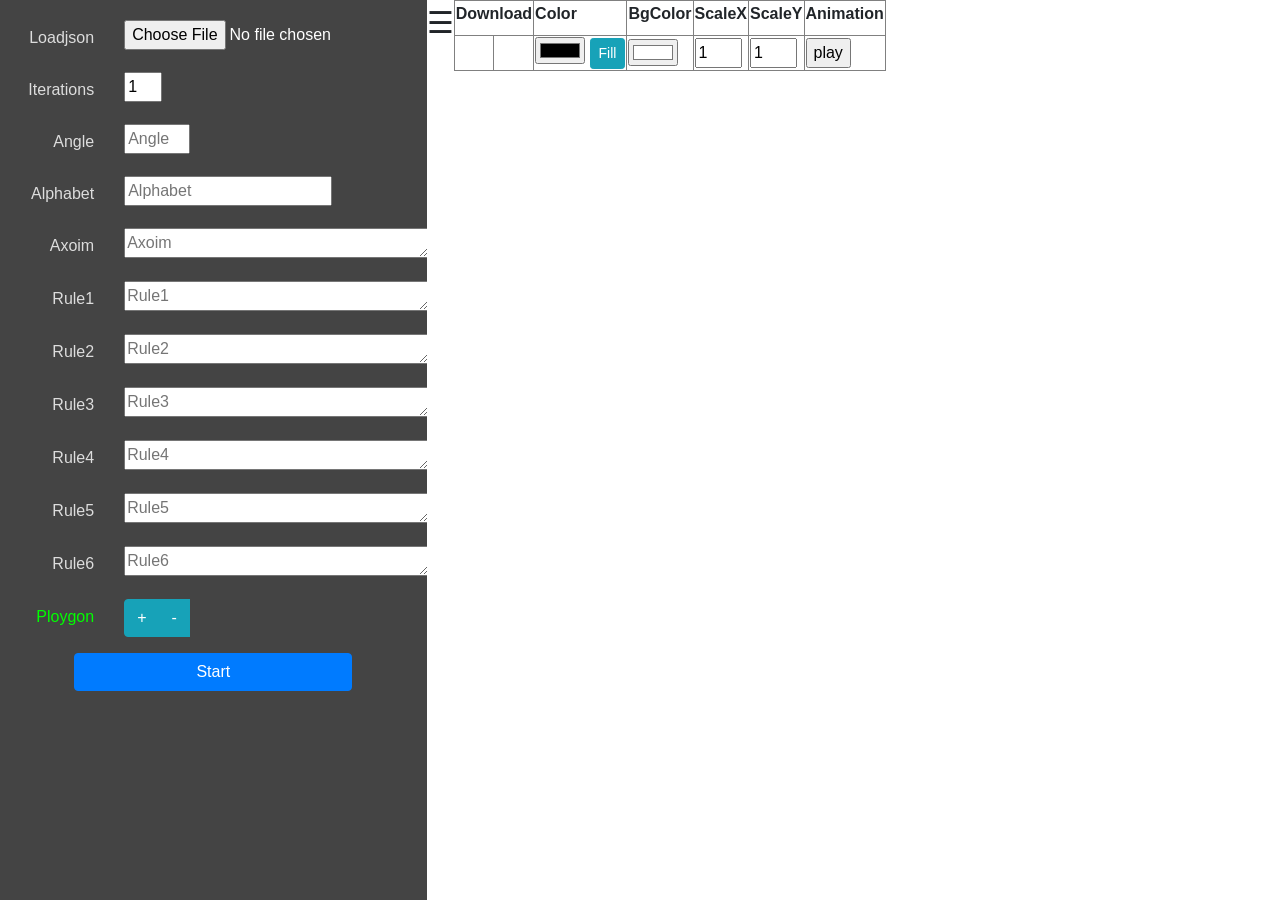
==== index.html @ 780e6ff7 "no message" ====
<!DOCTYPE html>
<html>
<head>
	<title>L-System</title>
  <meta charset="utf-8">
  <meta name="viewport" content="width=device-width, initial-scale=1, shrink-to-fit=no">
  <meta name="description" content="">
  <meta name="author" content="HT">
  <meta property="og:title" content="L-System" >
  <meta property="og:url" content="https://keepcrashing.github.io/L-System/">
  <meta property="og:type" content="website">
  <meta property="og:image" content="https://raw.githubusercontent.com/keepCrashing/L-System/master/pic/GosperCurve.PNG">
  <meta property="og:image" content="https://raw.githubusercontent.com/keepCrashing/L-System/master/pic/peano.PNG">
  <meta property="og:image:width" content="1200">
  <meta property="og:image:height" content="630">
  <meta property="og:description" content="SVG" >
  <link rel="shortcut icon" href="Favicon.ico" type="image/x-icon" />
  <link href="./css/bootstrap.min.css" rel="stylesheet">
	<script src="./js/jquery.min.js"></script>
  <script src="./js/popper.min.js"></script>
	<script src="./js/bootstrap.min.js"></script>


  <script src="./js/d3.v4.min.js" charset="utf-8"></script>
  <script src="./js/vector1.js" charset="utf-8"></script> 
  <script src="./js/Point.js" charset="utf-8"></script> 
  <script src="./js/Turtle.js" charset="utf-8"></script> 
  <script src="./js/Thickness.js" charset="utf-8"></script> 
  <script src="./js/code.js" charset="utf-8"></script> 
	<link rel="stylesheet" href="./css/style.css">
  <link rel="stylesheet prefetch" href="./css/bootstrap.min.css">
    <script type="text/javascript">
    function FileViewer(args) {
      for (var p in args)
        this[p] = args[p];
      this.reader = new FileReader();
      this.reader.onloadend = (function(self) {
        return function() {
              self.loaded();
            }
      })(this);
    }
    FileViewer.prototype.load = function() {
      this.file = this.controller.files[0];
      this.reader.readAsText(this.file);
    }
    FileViewer.prototype.loaded = function() {
      console.log(this.reader.result);
      var mydata = JSON.parse(this.reader.result);
      this.Iterations.value = mydata.Iterations;
      this.Angle.value = mydata.Angle;
      this.Alphabet.value = mydata.Alphabet;
      this.Axoim.value = mydata.Axoim;
      
      this.Rule1.value = mydata.Rule1;
      this.Rule2.value = mydata.Rule2;
      this.Rule3.value = mydata.Rule3;
      this.Rule4.value = mydata.Rule4;
      this.Rule5.value = mydata.Rule5;
      this.Rule6.value = mydata.Rule6;
      //this.PolygonAngle.value = mydata.PolygonAngle;
      //this.colorLayer1.value = mydata.Layer1.Color;
      //this.colorLayer2.value = mydata.Layer2.Color;
      //this.colorLayer3.value = mydata.Layer3.Color;
      let polygonCount = parseInt( $("#polygonCount").text(), 10 );
      for(var i = 0; i <= polygonCount; i++){
        removePolygon();
      }
      for(var i = 0; i < mydata.Polygon.length; i++){
        addPolygon();
        $('#PathAngle'+i)[0].value = mydata.Polygon[i].PathAngle;
        $('#PolygonAngle'+i)[0].value = mydata.Polygon[i].PolygonAngle;
        $('#colorLayer1-'+i)[0].value = mydata.Polygon[i].Layer1.Color;
        $('#Thickness1-'+i)[0].value = mydata.Polygon[i].Layer1.Thickness;
        $('#colorLayer2-'+i)[0].value = mydata.Polygon[i].Layer2.Color;
        $('#Thickness2-'+i)[0].value = mydata.Polygon[i].Layer2.Thickness;
        $('#colorLayer3-'+i)[0].value = mydata.Polygon[i].Layer3.Color;
        $('#Thickness3-'+i)[0].value = mydata.Polygon[i].Layer3.Thickness;
      }
      exec();
      jsonDownload(); 
      svgDownload();
    }
    var file_viewer = undefined;
    function init() {

      file_viewer = new FileViewer(
        {
          controller: document.getElementById('Loadjson'),
          
          Iterations: document.getElementById('Iterations'),
          Angle: document.getElementById('Angle'),
          Alphabet: document.getElementById('Alphabet'),
          Axoim: document.getElementById('Axoim'),
          Rule1: document.getElementById('Rule1'),
          Rule2: document.getElementById('Rule2'),
          Rule3: document.getElementById('Rule3'),
          Rule4: document.getElementById('Rule4'),
          Rule5: document.getElementById('Rule5'),
          Rule6: document.getElementById('Rule6'),
          //PolygonAngle: document.getElementById('PolygonAngle'),
          //colorLayer1: document.getElementById('colorLayer1'),
          //colorLayer2: document.getElementById('colorLayer2'),
          //colorLayer3: document.getElementById('colorLayer3')
        }
      );
      var url = location.href;
      if(url.indexOf('?')!=-1)
      {
          var ary1 = url.split('?');
          var mydata = JSON.parse(decodeURI(atob(ary1[1])));
          console.log(mydata);
          $('#Iterations')[0].value = mydata.Iterations;
          $('#Angle')[0].value = mydata.Angle;
          $('#Alphabet')[0].value = mydata.Alphabet;
          $('#Axoim')[0].value = mydata.Axoim;
      
          $('#Rule1')[0].value = mydata.Rule1;
          $('#Rule2')[0].value = mydata.Rule2;
          $('#Rule3')[0].value = mydata.Rule3;
          $('#Rule4')[0].value = mydata.Rule4;
          $('#Rule5')[0].value = mydata.Rule5;
          $('#Rule6')[0].value = mydata.Rule6;
          let polygonCount = parseInt( $("#polygonCount").text(), 10 );
          for(var i = 0; i <= polygonCount; i++){
              removePolygon();
          }
          for(var i = 0; i < mydata.Polygon.length; i++){
              addPolygon();
              $('#PathAngle'+i)[0].value = mydata.Polygon[i].PathAngle;
              $('#PolygonAngle'+i)[0].value = mydata.Polygon[i].PolygonAngle;
              $('#colorLayer1-'+i)[0].value = mydata.Polygon[i].Layer1.Color;
              $('#Thickness1-'+i)[0].value = mydata.Polygon[i].Layer1.Thickness;
              $('#colorLayer2-'+i)[0].value = mydata.Polygon[i].Layer2.Color;
              $('#Thickness2-'+i)[0].value = mydata.Polygon[i].Layer2.Thickness;
              $('#colorLayer3-'+i)[0].value = mydata.Polygon[i].Layer3.Color;
              $('#Thickness3-'+i)[0].value = mydata.Polygon[i].Layer3.Thickness;
          }
          exec();
          jsonDownload(); 
          svgDownload();
          //location.href = ary1[0];
          //window.history.pushState({},0,ary1[0]);
      }
    }
    function getJson(){
      let polygonCount = parseInt( $("#polygonCount").text(), 10 );
      var obj = {
          "Iterations": $('#Iterations')[0].value,
          "Angle": $('#Angle')[0].value,
          "Alphabet": $('#Alphabet')[0].value,
          "Axoim": $('#Axoim')[0].value,
          "Rule1": $('#Rule1')[0].value,
          "Rule2": $('#Rule2')[0].value,
          "Rule3": $('#Rule3')[0].value,
          "Rule4": $('#Rule4')[0].value,
          "Rule5": $('#Rule5')[0].value,
          "Rule6": $('#Rule6')[0].value,
          "Polygon" : []
      };
      for(var i = 0; i <= polygonCount; i++){
        obj.Polygon.push({
          "PathAngle": $('#PathAngle'+i)[0].value,
          "PolygonAngle": $('#PolygonAngle'+i)[0].value,
          "Layer1": {"Color": $('#colorLayer1-'+i)[0].value, "Thickness": $('#Thickness1-'+i)[0].value},
          "Layer2": {"Color": $('#colorLayer2-'+i)[0].value, "Thickness": $('#Thickness2-'+i)[0].value},
          "Layer3": {"Color": $('#colorLayer3-'+i)[0].value, "Thickness": $('#Thickness3-'+i)[0].value}
        });
      }
      return obj;
    }
    function jsonDownload(){
      /*let polygonCount = parseInt( $("#polygonCount").text(), 10 );
      var obj = {
          "Iterations": $('#Iterations')[0].value,
          "Angle": $('#Angle')[0].value,
          "Alphabet": $('#Alphabet')[0].value,
          "Axoim": $('#Axoim')[0].value,
          "Rule1": $('#Rule1')[0].value,
          "Rule2": $('#Rule2')[0].value,
          "Rule3": $('#Rule3')[0].value,
          "Rule4": $('#Rule4')[0].value,
          "Rule5": $('#Rule5')[0].value,
          "Rule6": $('#Rule6')[0].value,
          "Polygon" : []
      };
      for(var i = 0; i <= polygonCount; i++){
        obj.Polygon.push({
          "PathAngle": $('#PathAngle'+i)[0].value,
          "PolygonAngle": $('#PolygonAngle'+i)[0].value,
          "Layer1": {"Color": $('#colorLayer1-'+i)[0].value, "Thickness": $('#Thickness1-'+i)[0].value},
          "Layer2": {"Color": $('#colorLayer2-'+i)[0].value, "Thickness": $('#Thickness2-'+i)[0].value},
          "Layer3": {"Color": $('#colorLayer3-'+i)[0].value, "Thickness": $('#Thickness3-'+i)[0].value}
        });
      }*/
      /*var obj = {
          "Iterations": $('#Iterations')[0].value,
          "Angle": $('#Angle')[0].value,
          "Alphabet": $('#Alphabet')[0].value,
          "Axoim": $('#Axoim')[0].value,
          "Rule1": $('#Rule1')[0].value,
          "Rule2": $('#Rule2')[0].value,
          "Rule3": $('#Rule3')[0].value,
          "Rule4": $('#Rule4')[0].value,
          "Rule5": $('#Rule5')[0].value,
          "Rule6": $('#Rule6')[0].value,
          "PolygonAngle": $('#PolygonAngle')[0].value,
          "Layer1": {"Color": $('#colorLayer1')[0].value},
          "Layer2": {"Color": $('#colorLayer2')[0].value},
          "Layer3": {"Color": $('#colorLayer3')[0].value}
      }*/
      var data = "text/json;charset=utf-8," + encodeURIComponent(JSON.stringify(getJson()));
      $('#jsonDownload').empty();
      $('#jsonDownload').append(
        $('<a>')
          .attr('href',"data:"+data)
          .attr('download','file.json')
          .text('JSON')
        );
    }
    function svgDownload(){
      $('#svgdownload-div').empty();
      $('#svgdownload-div').append(
        $('<a>')
            .attr('href-lang', 'image/svg+xml')
            .attr('href', 'data:image/svg+xml;utf8,' +  unescape($('svg')[0].outerHTML))
            .attr('download', 'file.svg')
            .text('SVG')
        );
    }
    function removePolygon(){
      let count = $("#polygonCount").text();
      $("#polygon-div"+count).remove();
      subCount($("#polygonCount"));
      if(count == "0")    document.getElementById("btnRemovePolygon").disabled = true;
    }
    function addPolygon(){
      document.getElementById("btnRemovePolygon").disabled = false;
      addCount($("#polygonCount"));
      let count = $("#polygonCount").text();
      $('#polygon-div')
      .append(
        $('<div>')
          .attr('id', 'polygon-div'+count)
          .append(
            $('<div>')
              .attr('class', 'form-group row')
              .append(
                $('<label>')
                .attr('class','col-3 col-form-label')
                .text('PathAngle')
                )
              .append(
                $('<div>')
                .attr('class', 'col-9')
                .append(
                    $('<input>')
                    .attr('type','text')
                    .attr('name','PathAngle')
                    .attr('placeholder','PathAngle')
                    .attr('id','PathAngle'+count)
                )
              )
            )
          .append(
            $('<div>')
              .attr('class', 'form-group row')
              .append(
                $('<label>')
                .attr('class','col-3 col-form-label')
                .text('PloygonAngle')
                )
              .append(
                $('<div>')
                .attr('class', 'col-9')
                .append(
                    $('<input>')
                    .attr('type','text')
                    .attr('name','PolygonAngle')
                    .attr('placeholder','PolygonAngle')
                    .attr('id','PolygonAngle'+count)
                )
              )
            )
          .append(
            $('<div>')
              .attr('class', 'form-group row')
              .append(
                $('<label>')
                .attr('class','col-3 col-form-label')
                .text('Layer1')
                )
              .append(
                $('<div>')
                .attr('class', 'col-9')
                .append(
                    $('<label>')
                    .text('Color')
                )
                .append(
                    $('<input>')
                    .attr('type','color')
                    .attr('id','colorLayer1-'+count)
                )
                .append(
                    $('<label>')
                    .text('Thickness')
                ) 
                .append(
                    $('<input>')
                    .attr('type','text')
                    .attr('value','5')
                    .attr('size','2')
                    .attr('id','Thickness1-'+count)
                )                  
              )
            )
          .append(
            $('<div>')
              .attr('class', 'form-group row')
              .append(
                $('<label>')
                .attr('class','col-3 col-form-label')
                .text('Layer2')
                )
              .append(
                $('<div>')
                .attr('class', 'col-9')
                .append(
                    $('<label>')
                    .text('Color')
                )
                .append(
                    $('<input>')
                    .attr('type','color')
                    .attr('id','colorLayer2-'+count)
                )
                .append(
                    $('<label>')
                    .text('Thickness')
                ) 
                .append(
                    $('<input>')
                    .attr('type','text')
                    .attr('value','5')
                    .attr('size','2')
                    .attr('id','Thickness2-'+count)
                )   
              )
            )
          .append(
            $('<div>')
              .attr('class', 'form-group row')
              .append(
                $('<label>')
                .attr('class','col-3 col-form-label')
                .text('Layer3')
                )
              .append(
                $('<div>')
                .attr('class', 'col-9')
                .append(
                    $('<label>')
                    .text('Color')
                )
                .append(
                    $('<input>')
                    .attr('type','color')
                    .attr('id','colorLayer3-'+count)
                )
                .append(
                    $('<label>')
                    .text('Thickness')
                ) 
                .append(
                    $('<input>')
                    .attr('type','text')
                    .attr('value','5')
                    .attr('size','2')
                    .attr('id','Thickness3-'+count)
                )
              )
            )
        )
    }
    function addCount(j) {
      var n = parseInt( j.text(), 10 );
      j.text( n + 1 );
    }
    function subCount(j) {
      var n = parseInt( j.text(), 10 );
      j.text( n - 1 );
    }
    let animationName = "opacity0"; 
    function animation(){
      let sec = 0;
      let pathIDs = $("#svg-main path[id]")
            .map(function() { return this.id; })
            .get();
      for(let i = 0; i < pathIDs.length; i++){
        $("#" + pathIDs[i]).css("opacity","0");
      }
      $("#" + pathIDs[0]).css("animation",animationName + " 0.5s " + (sec+=0.5).toString() + "s").css("animation-fill-mode","forwards");
      let polygonIDs = $("#svg-main polygon[id]")
            .map(function() { return this.id; })
            .get();
      for(let i = 0; i < polygonIDs.length; i++){
        $("#" + polygonIDs[i]).css("opacity","0");
      }
      for(let i = 0; i < polygonIDs.length; i++){
        $("#" + polygonIDs[i]).css("animation",animationName + " 0.5s " + (sec+=0.5).toString() + "s").css("animation-fill-mode","forwards");
      }
      $("#" + pathIDs[1]).css("animation",animationName + " 0.5s " + (sec+=0.5).toString() + "s").css("animation-fill-mode","forwards");
      //$("#polygon0").css("opacity","0");
      //$("#polygon1").css("opacity","0");
      //$("#polygon2").css("opacity","0");        
      //$("#polygon0").css("animation",animationName + " 1s 1s ").css("animation-fill-mode","forwards");
      //$("#polygon1").css("animation",animationName + " 1s 2s ").css("animation-fill-mode","forwards");
      //$("#polygon2").css("animation",animationName + " 1s 3s ").css("animation-fill-mode","forwards");
      if(animationName == "opacity0"){
        animationName = "opacity1";
      }else{
        animationName = "opacity0";
      }
    }
    </script>
</head>
<body onload="init();">
<div class="container-fluid h-100">
   <div class="row h-100">
    <div class="col-xs-6 col-sm-6 col-md-6 col-lg-6 col-xl-4" id ="sidebar"> 
      <form class="wapper" enctype="multipart/form-data">          
        <div class="form-group row">
          <label for="Loadjson" class="col-3 col-form-label">Loadjson</label>
          <div class="col-9">
            <input type="file" id="Loadjson" name="Loadjson" 
              accept=".json" style="color:#fff;" onchange="file_viewer.load();">
          </div>
        </div>
        <div class="form-group row">
          <label for="Iterations" class="col-3 col-form-label">Iterations</label>
          <div class="col-9">
            <input type="text" name="Iterations" id="Iterations" maxlength="2" size="2" value="1">
          </div>
        </div>
        <div class="form-group row">
          <label for="Angle" class="col-3 col-form-label">Angle</label>
          <div class="col-9">
            <input type="text" name="Angle" id="Angle" value="" maxlength="5" size="5" placeholder="Angle">
          </div>
        </div>
        <div class="form-group row">
          <label for="Alphabet" class="col-3 col-form-label">Alphabet</label>
          <div class="col-9">
            <input type="text" name="Alphabet" id="Alphabet" value="" placeholder="Alphabet">
          </div>
        </div>
        <div class="form-group row">
          <label for="Axoim" class="col-3 col-form-label">Axoim</label>
          <div class="col-9">
              <textarea rows="1" cols="30" id="Axoim" placeholder="Axoim"></textarea>
          </div>
        </div>
          <!--<div class="form-group row">
            <label for="Rule" class="col-3 col-form-label" style="color: #00FF00">Rule</label>
            <div class="col-9 btn-group">
              <button type="button" onclick = "" class="btn btn-info"> + </button>
              <button type="button" id = "btnRemovePolygon" onclick = "" class="btn btn-info" > - </button>
            </div>
          </div>-->
          <div class="form-group row">
            <label for="Rule1" class="col-3 col-form-label">Rule1</label>
            <div class="col-9">
              <textarea rows="1" cols="30" id="Rule1" placeholder="Rule1"></textarea>
            </div>
          </div>
          <div class="form-group row">
            <label for="Rule2" class="col-3 col-form-label">Rule2</label>
            <div class="col-9">
              <textarea rows="1" cols="30" id="Rule2" placeholder="Rule2"></textarea>
            </div>
          </div>
          <div class="form-group row">
            <label for="Rule3" class="col-3 col-form-label">Rule3</label>
            <div class="col-9">
              <textarea rows="1" cols="30" id="Rule3" placeholder="Rule3"></textarea>
            </div>
          </div>
          <div class="form-group row">
            <label for="Rule4" class="col-3 col-form-label">Rule4</label>
            <div class="col-9">
              <textarea rows="1" cols="30" id="Rule4" placeholder="Rule4"></textarea>
            </div>
          </div>
          <div class="form-group row">
            <label for="Rule5" class="col-3 col-form-label">Rule5</label>
            <div class="col-9">
              <textarea rows="1" cols="30" id="Rule5" placeholder="Rule5"></textarea>
            </div>
          </div>
          <div class="form-group row">
            <label for="Rule6" class="col-3 col-form-label">Rule6</label>
            <div class="col-9">
              <textarea rows="1" cols="30" id="Rule6" placeholder="Rule6"></textarea>
            </div>
          </div>
           <!--<div class="form-group row">
            <label for="PloygonAngle" class="col-3 col-form-label">PloygonAngle</label>
            <div class="col-9">
              <input type="text" name="PolygonAngle" id="PolygonAngle" value="225">  
            </div>
          </div>
         <div class="form-group row">
            <label for="Layer1" class="col-3 col-form-label">Layer1</label>
            <div class="col-9">
              <label>Color</label>
              <input type="color" id="colorLayer1">
              <label>Thickness</label>
              <input type="text" name="thicknessLayer1" id="thicknessLayer1" value="5" size="2">
            </div>

          </div>
          <div class="form-group row">
            <label for="Layer2" class="col-3 col-form-label">Layer2</label>
            <div class="col-9">
              <label>Color</label>
              <input type="color" id="colorLayer2">
              <label>Thickness</label>
              <input type="text" name="thicknessLayer2" id="thicknessLayer2" value="5" size="2">
            </div>
          </div>
          <div class="form-group row">
            <label for="Layer3" class="col-3 col-form-label">Layer3</label>
            <div class="col-9">
              <label>Color</label>
              <input type="color" id="colorLayer3">
              <label>Thickness</label>
              <input type="text" name="thicknessLayer3" id="thicknessLayer3" value="5" size="2">
            </div>
          </div> -->
          <div class="form-group row">
            <label for="Ploygon" class="col-3 col-form-label" style="color: #00FF00">Ploygon</label>
            <div class="btn-group col-9" role="group" aria-label="">
              <button type="button" onclick = "addPolygon()" class="btn btn-info"> + </button>
              <button type="button" id = "btnRemovePolygon" onclick = "removePolygon()" class="btn btn-info" > - </button>
              <div><span id = "polygonCount" style="visibility: hidden;">-1</span></div>
            </div>
          </div>
          <div id = "polygon-div"></div>
          <div class="row justify-content-center">
            <input type="button" onclick="exec(); jsonDownload(); svgDownload();" class="btn btn-primary col-8" value="Start" />
          </div>
      </form>          
    </div>
    <div class="col-xs col-sm col-md col-lg col-xl" style="overflow-x:hidden; overflow-y:hidden; ">
      <div class="row">
        <span style="font-size:30px;cursor:pointer" onclick="sidebarToggle()">&#9776;</span>

        <table border='1'>
          <thead>
            <tr>
              <th colspan="2"><label>Download</label></th>
              <th><label>Color</label></th>
              <th><label>BgColor</label></th>
              <th><label>ScaleX</label></th>
              <th><label>ScaleY</label></th>
              <th><label>Animation</label></th>
            </tr>          
          </thead>
          <tbody>
          <tr>
            <td><div id="svgdownload-div"></div></td>
            <td><div id="jsonDownload"></div></td>
            <td>
              <input type="color" id="colorChanging">
              <input type="button" id="btnColorChanging" class="btn btn-info btn-sm" value="Fill" />
            </td>
            <td>
              <input type="color" id="bgColor" value="#ffffff" onchange="chageBgColor()">
            </td>            <td><input type="text" name="ScaleX" id="ScaleX" size="3" value="1" onchange="chageScaleXY()"></td>
            <td><input type="text" name="ScaleY" id="ScaleY" size="3" value="1" onchange="chageScaleXY()"></td>
            <td><button type="button" onclick="animation()">play</button>
          </td>
          </tr>
          </tbody>
        </table>      
      </div>

      <svg id="svg-main" width="100%" height="80%" xmlns="http://www.w3.org/2000/svg" version="1.1" xmlns:xlink="http://www.w3.org/1999/xlink" style="border:0px solid; background:rgba(255,255,255,1);"></svg>
    </div>
  </div>
</div>
<script>
function sidebarToggle() {
  if($('#sidebar').is(":visible")){
    $('#sidebar').hide();
  }else{
    $('#sidebar').show();
  }
}
function chageBgColor(){
  let bgColor = document.getElementById("bgColor").value;
  d3.selectAll("svg")
    .style("background",bgColor);
  svgDownload();
  jsonDownload();
}
function chageScaleXY(){
  var scaleX = document.getElementById("ScaleX").value;
  var scaleY = document.getElementById("ScaleY").value;
  d3.selectAll("path")
    .attr("transform","scale("+scaleX +"," + scaleY + ")");
  d3.selectAll("polygon")
    .attr("transform","scale("+scaleX +"," + scaleY + ")");
  var g = document.querySelector("#gMain");
  var obbox = g.getBBox();
  d3.select("svg")
  .attr("viewBox",obbox.x +","+ obbox.y +","+ obbox.width +","+ obbox.height)
  .attr("preserveAspectRatio","xMinYMin meet");
}
</script>
</body>
</html>
---- css/style.css ----
html, body, form {
    height: 100%;
}
#sidebar{
    background: #444444	;
    overflow-y: auto;
    overflow-x: hidden;
    padding: 20px;
}
.wapper label{
    color: 	#DDDDDD;
    text-align: right;
}
@keyframes opacity0
{
	0% {opacity:0;}
	100% {opacity:1;}
}
@keyframes opacity1
{
	0% {opacity:0;}
	100% {opacity:1;}
}
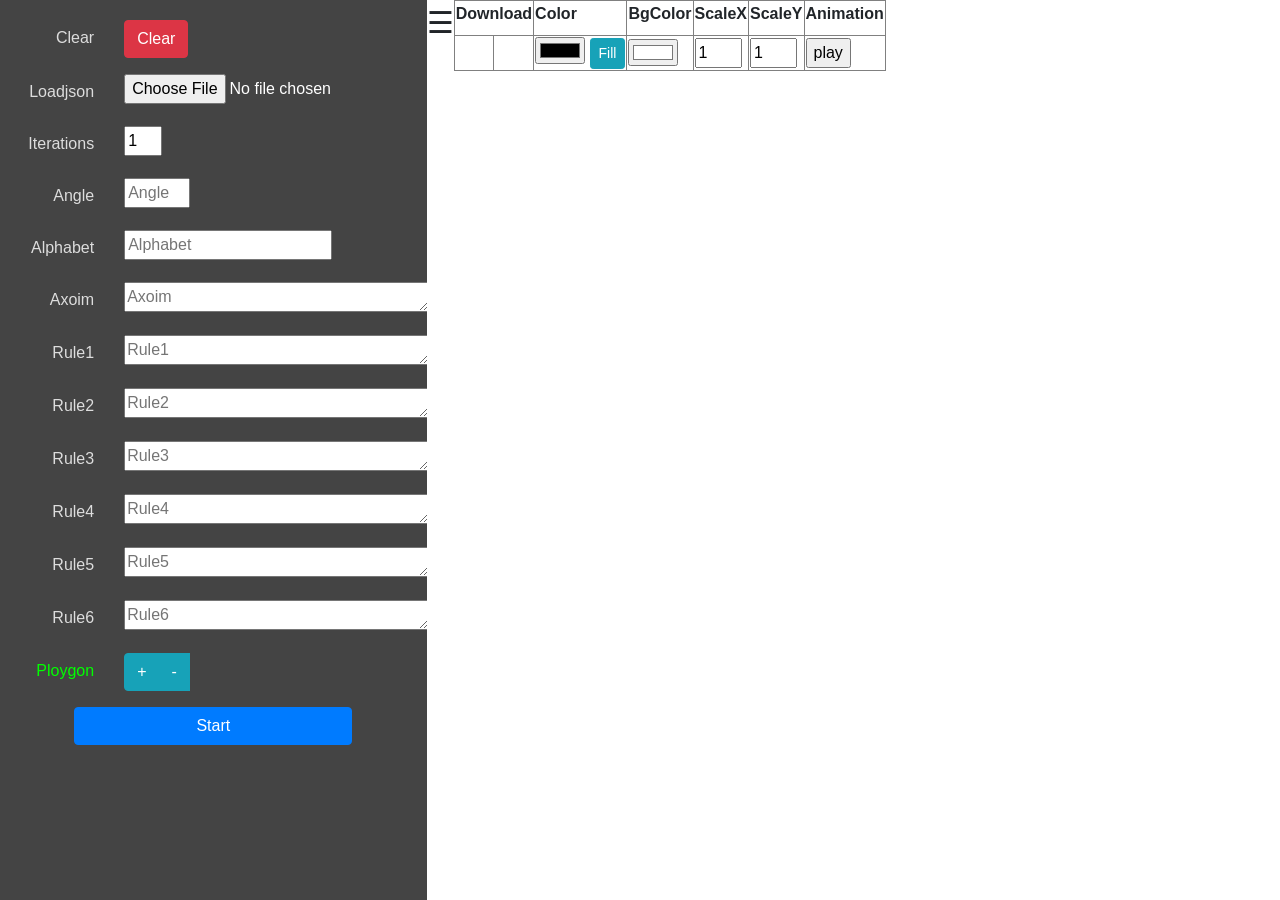
==== commit 3efc3733: "no message" ====
--- a/index.html
+++ b/index.html
@@ -391,16 +391,25 @@
       var n = parseInt( j.text(), 10 );
       j.text( n - 1 );
     }
-    let animationName = "opacity0"; 
+    let animation_opacity = "opacity0";
+    let animation_strokeDashoffset = "strokeDashoffset0";
     function animation(){
       let sec = 0;
       let pathIDs = $("#svg-main path[id]")
             .map(function() { return this.id; })
             .get();
       for(let i = 0; i < pathIDs.length; i++){
-        $("#" + pathIDs[i]).css("opacity","0");
-      }
-      $("#" + pathIDs[0]).css("animation",animationName + " 0.5s " + (sec+=0.5).toString() + "s").css("animation-fill-mode","forwards");
+        let length = d3.select("#" + pathIDs[i]).node().getTotalLength();
+        document.body.style.setProperty('--dashoffset', length);
+        $("#" + pathIDs[i]).css("stroke-dasharray", length).css("stroke-dashoffset", length);
+      }
+
+      for(let i = 0; i < pathIDs.length; i++){
+        //$("#" + pathIDs[i]).css("opacity","0");
+      }
+      $("#" + pathIDs[0]).css("animation",animation_strokeDashoffset + " 15s " + (sec+=0.5).toString() + "s").css("animation-fill-mode","forwards");
+      sec=sec+15;
+      /*$("#" + pathIDs[0]).css("animation",animationName + " 0.5s " + (sec+=0.5).toString() + "s").css("animation-fill-mode","forwards");*/
       let polygonIDs = $("#svg-main polygon[id]")
             .map(function() { return this.id; })
             .get();
@@ -408,19 +417,26 @@
         $("#" + polygonIDs[i]).css("opacity","0");
       }
       for(let i = 0; i < polygonIDs.length; i++){
-        $("#" + polygonIDs[i]).css("animation",animationName + " 0.5s " + (sec+=0.5).toString() + "s").css("animation-fill-mode","forwards");
-      }
-      $("#" + pathIDs[1]).css("animation",animationName + " 0.5s " + (sec+=0.5).toString() + "s").css("animation-fill-mode","forwards");
+        $("#" + polygonIDs[i]).css("animation",animation_opacity + " 0.5s " + (sec+=0.5).toString() + "s").css("animation-fill-mode","forwards");
+      }
+      $("#" + pathIDs[1]).css("animation",animation_strokeDashoffset + " 0.5s " + (sec+=0.5).toString() + "s").css("animation-fill-mode","forwards");
+
+
       //$("#polygon0").css("opacity","0");
       //$("#polygon1").css("opacity","0");
       //$("#polygon2").css("opacity","0");        
       //$("#polygon0").css("animation",animationName + " 1s 1s ").css("animation-fill-mode","forwards");
       //$("#polygon1").css("animation",animationName + " 1s 2s ").css("animation-fill-mode","forwards");
       //$("#polygon2").css("animation",animationName + " 1s 3s ").css("animation-fill-mode","forwards");
-      if(animationName == "opacity0"){
-        animationName = "opacity1";
+      if(animation_opacity == "opacity0"){
+        animation_opacity = "opacity1";
       }else{
-        animationName = "opacity0";
+        animation_opacity = "opacity0";
+      }
+      if(animation_strokeDashoffset == "strokeDashoffset0"){
+        animation_strokeDashoffset = "strokeDashoffset1";
+      }else{
+        animation_strokeDashoffset = "strokeDashoffset0";
       }
     }
     </script>
@@ -429,7 +445,13 @@
 <div class="container-fluid h-100">
    <div class="row h-100">
     <div class="col-xs-6 col-sm-6 col-md-6 col-lg-6 col-xl-4" id ="sidebar"> 
-      <form class="wapper" enctype="multipart/form-data">          
+      <form class="wapper" enctype="multipart/form-data">
+        <div class="form-group row">
+        	<label for="Clear" class="col-3 col-form-label">Clear</label>
+			<div class="col-9">
+				        					<a id = "Clear" class="btn btn-danger" href="./index.html">Clear</a>
+          </div>
+        </div>          
         <div class="form-group row">
           <label for="Loadjson" class="col-3 col-form-label">Loadjson</label>
           <div class="col-9">
@@ -586,7 +608,7 @@
         </table>      
       </div>
 
-      <svg id="svg-main" width="100%" height="80%" xmlns="http://www.w3.org/2000/svg" version="1.1" xmlns:xlink="http://www.w3.org/1999/xlink" style="border:0px solid; background:rgba(255,255,255,1);"></svg>
+      <svg id="svg-main" width="100%" height="80%" xmlns="http://www.w3.org/2000/svg" version="1.1" xmlns:xlink="http://www.w3.org/1999/xlink" style="padding-top:10px ;border:0px solid; background:rgba(255,255,255,1);"></svg>
     </div>
   </div>
 </div>
--- a/css/style.css
+++ b/css/style.css
@@ -21,3 +21,11 @@
 	0% {opacity:0;}
 	100% {opacity:1;}
 }
+@keyframes strokeDashoffset0{
+    0% {stroke-dashoffset:var(--dashoffset);}
+    100% {stroke-dashoffset:0;}
+}
+@keyframes strokeDashoffset1{
+    0% {stroke-dashoffset:var(--dashoffset);}
+    100% {stroke-dashoffset:0;}
+}
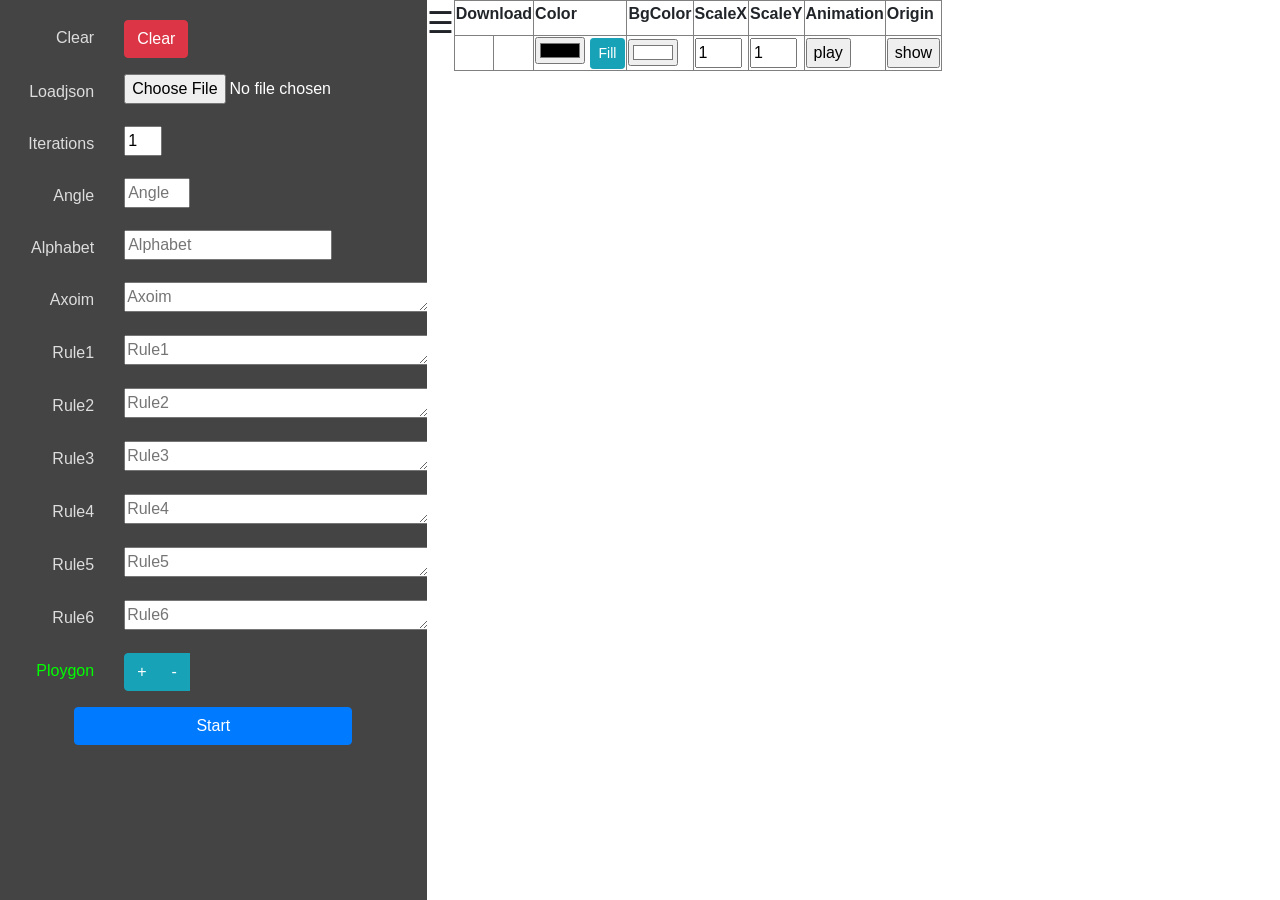
==== commit 35363825: "no message" ====
--- a/index.html
+++ b/index.html
@@ -407,7 +407,8 @@
       for(let i = 0; i < pathIDs.length; i++){
         //$("#" + pathIDs[i]).css("opacity","0");
       }
-      $("#" + pathIDs[0]).css("animation",animation_strokeDashoffset + " 15s " + (sec+=0.5).toString() + "s").css("animation-fill-mode","forwards");
+      $("#" + pathIDs[0]).css("animation",animation_strokeDashoffset + 
+        " 15s " + (sec+=0.5).toString() + "s").css("animation-fill-mode","forwards");
       sec=sec+15;
       /*$("#" + pathIDs[0]).css("animation",animationName + " 0.5s " + (sec+=0.5).toString() + "s").css("animation-fill-mode","forwards");*/
       let polygonIDs = $("#svg-main polygon[id]")
@@ -587,6 +588,8 @@
               <th><label>ScaleX</label></th>
               <th><label>ScaleY</label></th>
               <th><label>Animation</label></th>
+              <th><label>Origin</label></th>
+
             </tr>          
           </thead>
           <tbody>
@@ -602,6 +605,8 @@
             </td>            <td><input type="text" name="ScaleX" id="ScaleX" size="3" value="1" onchange="chageScaleXY()"></td>
             <td><input type="text" name="ScaleY" id="ScaleY" size="3" value="1" onchange="chageScaleXY()"></td>
             <td><button type="button" onclick="animation()">play</button>
+          </td>
+                      <td><button type="button" onclick="animation()">show</button>
           </td>
           </tr>
           </tbody>
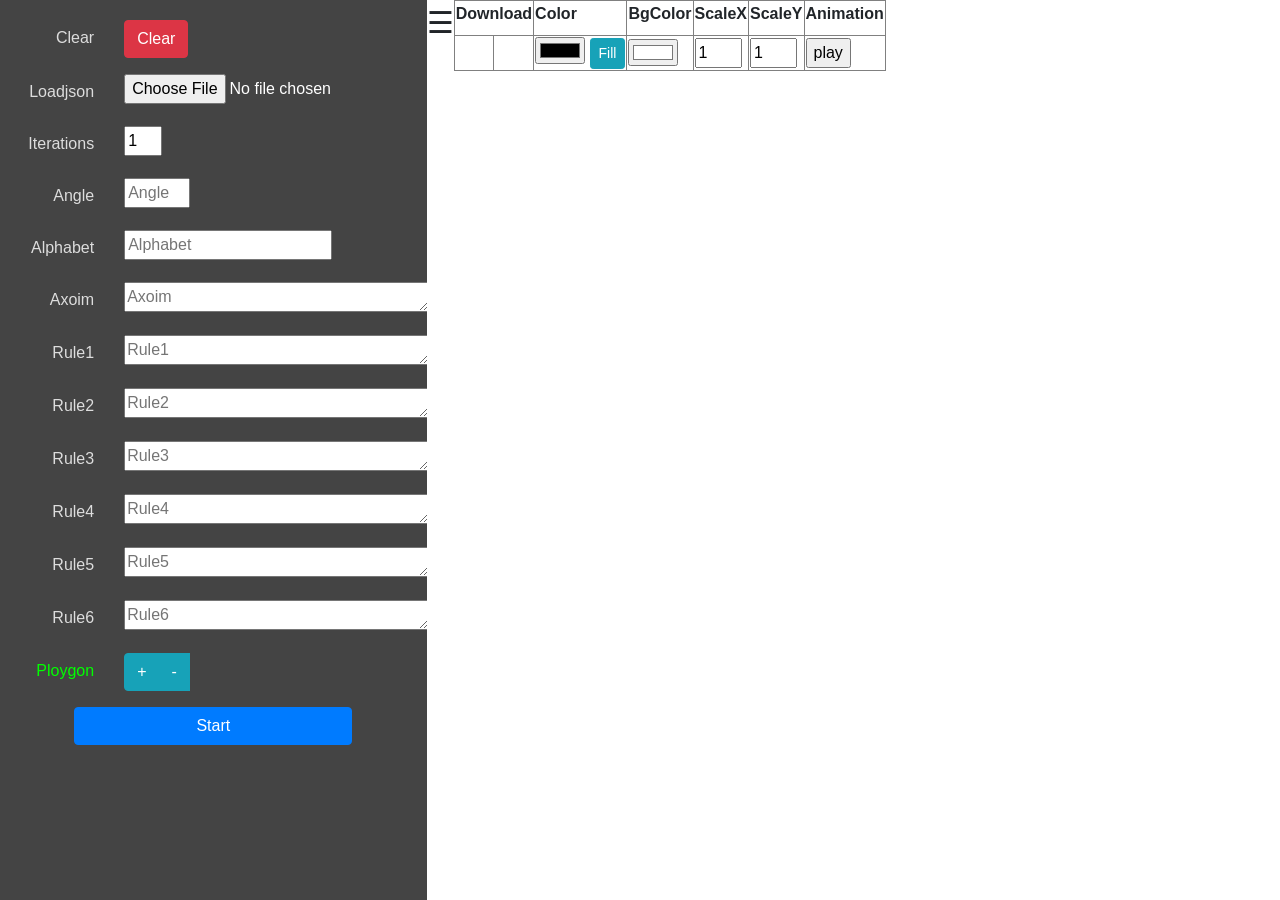
==== commit df04b119: "比對" ====
--- a/index.html
+++ b/index.html
@@ -76,6 +76,13 @@
         $('#Thickness2-'+i)[0].value = mydata.Polygon[i].Layer2.Thickness;
         $('#colorLayer3-'+i)[0].value = mydata.Polygon[i].Layer3.Color;
         $('#Thickness3-'+i)[0].value = mydata.Polygon[i].Layer3.Thickness;
+      }
+      if(mydata.Origin){
+        console.log(mydata.Origin);
+        $(".origin").css( "display", "block" );
+        $("#myImg").attr( "src", mydata.Origin);
+      }else{
+        $(".origin").css( "display", "none" );
       }
       exec();
       jsonDownload(); 
@@ -136,6 +143,13 @@
               $('#colorLayer3-'+i)[0].value = mydata.Polygon[i].Layer3.Color;
               $('#Thickness3-'+i)[0].value = mydata.Polygon[i].Layer3.Thickness;
           }
+          if(mydata.Origin){
+            console.log(mydata.Origin);
+            $(".origin").css( "display", "block" );
+            $("#myImg").attr( "src", mydata.Origin);
+          }else{
+            $(".origin").css( "display", "none" );
+          }
           exec();
           jsonDownload(); 
           svgDownload();
@@ -156,7 +170,8 @@
           "Rule4": $('#Rule4')[0].value,
           "Rule5": $('#Rule5')[0].value,
           "Rule6": $('#Rule6')[0].value,
-          "Polygon" : []
+          "Polygon" : [],
+          "Origin" : $('#myImg')[0].src
       };
       for(var i = 0; i <= polygonCount; i++){
         obj.Polygon.push({
@@ -588,7 +603,14 @@
               <th><label>ScaleX</label></th>
               <th><label>ScaleY</label></th>
               <th><label>Animation</label></th>
-              <th><label>Origin</label></th>
+              <th class="origin" style="display: none;"><label>Origin</label><img id="myImg" style="display:none" src="" alt="Snow" style="width:100%;max-width:300px">
+              <!-- The Modal -->
+<div id="myModal" class="modal">
+  <span class="close">&times;</span>
+  <img class="modal-content" id="img01">
+  <div id="caption"></div>
+  
+</div></th>
 
             </tr>          
           </thead>
@@ -605,9 +627,9 @@
             </td>            <td><input type="text" name="ScaleX" id="ScaleX" size="3" value="1" onchange="chageScaleXY()"></td>
             <td><input type="text" name="ScaleY" id="ScaleY" size="3" value="1" onchange="chageScaleXY()"></td>
             <td><button type="button" onclick="animation()">play</button>
-          </td>
-                      <td><button type="button" onclick="animation()">show</button>
-          </td>
+            </td>
+            <td class="origin" style="display: none;"><button type="button" onclick="showOrgin()">show</button>
+            </td>
           </tr>
           </tbody>
         </table>      
@@ -645,6 +667,21 @@
   .attr("viewBox",obbox.x +","+ obbox.y +","+ obbox.width +","+ obbox.height)
   .attr("preserveAspectRatio","xMinYMin meet");
 }
+function showOrgin(){
+    var modal = document.getElementById('myModal');
+    var img = document.getElementById('myImg');
+    var modalImg = document.getElementById("img01");
+    modal.style.display = "block";
+    modalImg.src = img.src;
+}
+// Get the <span> element that closes the modal
+var span = document.getElementsByClassName("close")[0];
+
+// When the user clicks on <span> (x), close the modal
+span.onclick = function() { 
+  var modal = document.getElementById('myModal');
+  modal.style.display = "none";
+}
 </script>
 </body>
 </html>
--- a/css/style.css
+++ b/css/style.css
@@ -28,4 +28,93 @@
 @keyframes strokeDashoffset1{
     0% {stroke-dashoffset:var(--dashoffset);}
     100% {stroke-dashoffset:0;}
+}
+
+
+
+
+#myImg {
+    border-radius: 5px;
+    cursor: pointer;
+    transition: 0.3s;
+}
+
+#myImg:hover {opacity: 0.7;}
+
+/* The Modal (background) */
+.modal {
+    display: none; /* Hidden by default */
+    position: fixed; /* Stay in place */
+    z-index: 1; /* Sit on top */
+    padding-top: 100px; /* Location of the box */
+    left: 0;
+    top: 0;
+    width: 100%; /* Full width */
+    height: 100%; /* Full height */
+    overflow: auto; /* Enable scroll if needed */
+    background-color: rgb(0,0,0); /* Fallback color */
+    background-color: rgba(0,0,0,0.9); /* Black w/ opacity */
+}
+
+/* Modal Content (image) */
+.modal-content {
+    margin: auto;
+    display: block;
+    width: 80%;
+    max-width: 700px;
+}
+
+/* Caption of Modal Image */
+#caption {
+    margin: auto;
+    display: block;
+    width: 80%;
+    max-width: 700px;
+    text-align: center;
+    color: #ccc;
+    padding: 10px 0;
+    height: 150px;
+}
+
+/* Add Animation */
+.modal-content, #caption {    
+    -webkit-animation-name: zoom;
+    -webkit-animation-duration: 0.6s;
+    animation-name: zoom;
+    animation-duration: 0.6s;
+}
+
+@-webkit-keyframes zoom {
+    from {-webkit-transform:scale(0)} 
+    to {-webkit-transform:scale(1)}
+}
+
+@keyframes zoom {
+    from {transform:scale(0)} 
+    to {transform:scale(1)}
+}
+
+/* The Close Button */
+.close {
+    position: absolute;
+    top: 15px;
+    right: 35px;
+    color: #f1f1f1;
+    font-size: 40px;
+    font-weight: bold;
+    transition: 0.3s;
+}
+
+.close:hover,
+.close:focus {
+    color: #bbb;
+    text-decoration: none;
+    cursor: pointer;
+}
+
+/* 100% Image Width on Smaller Screens */
+@media only screen and (max-width: 700px){
+    .modal-content {
+        width: 100%;
+    }
 }
